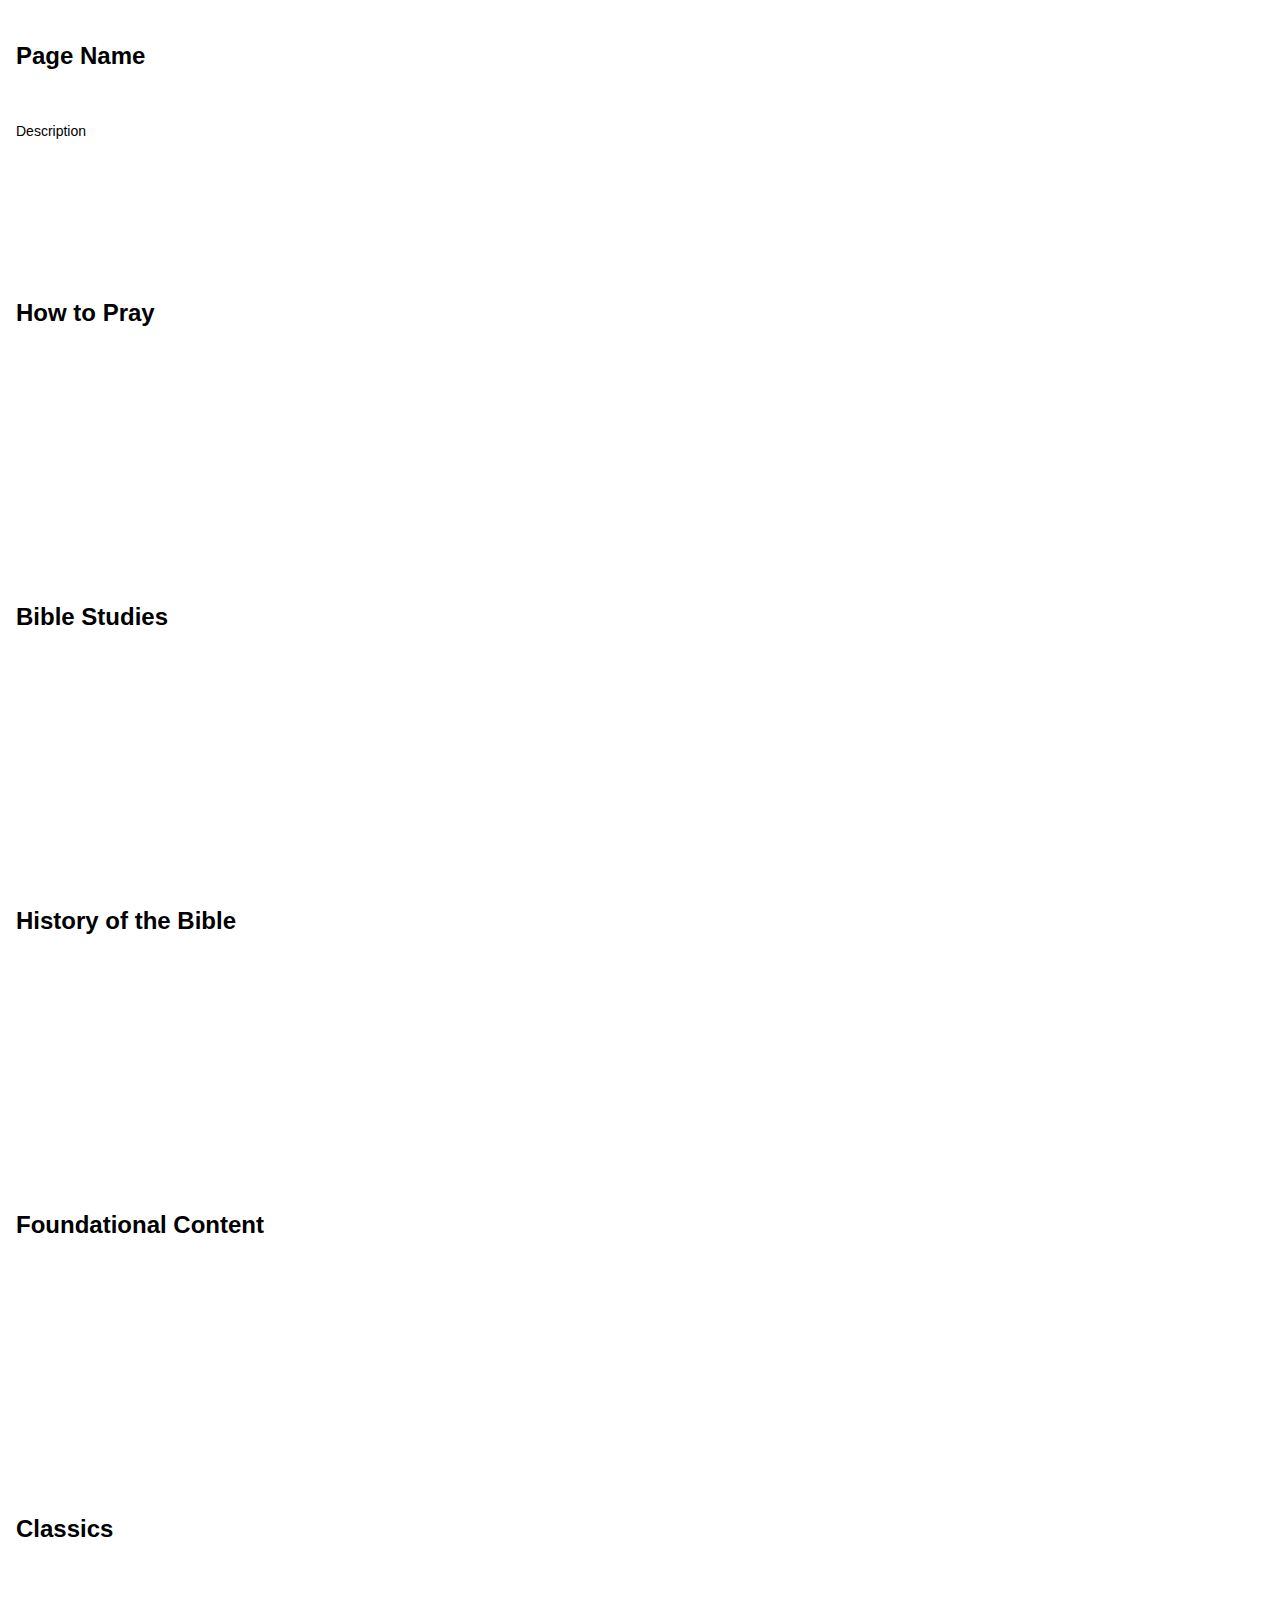
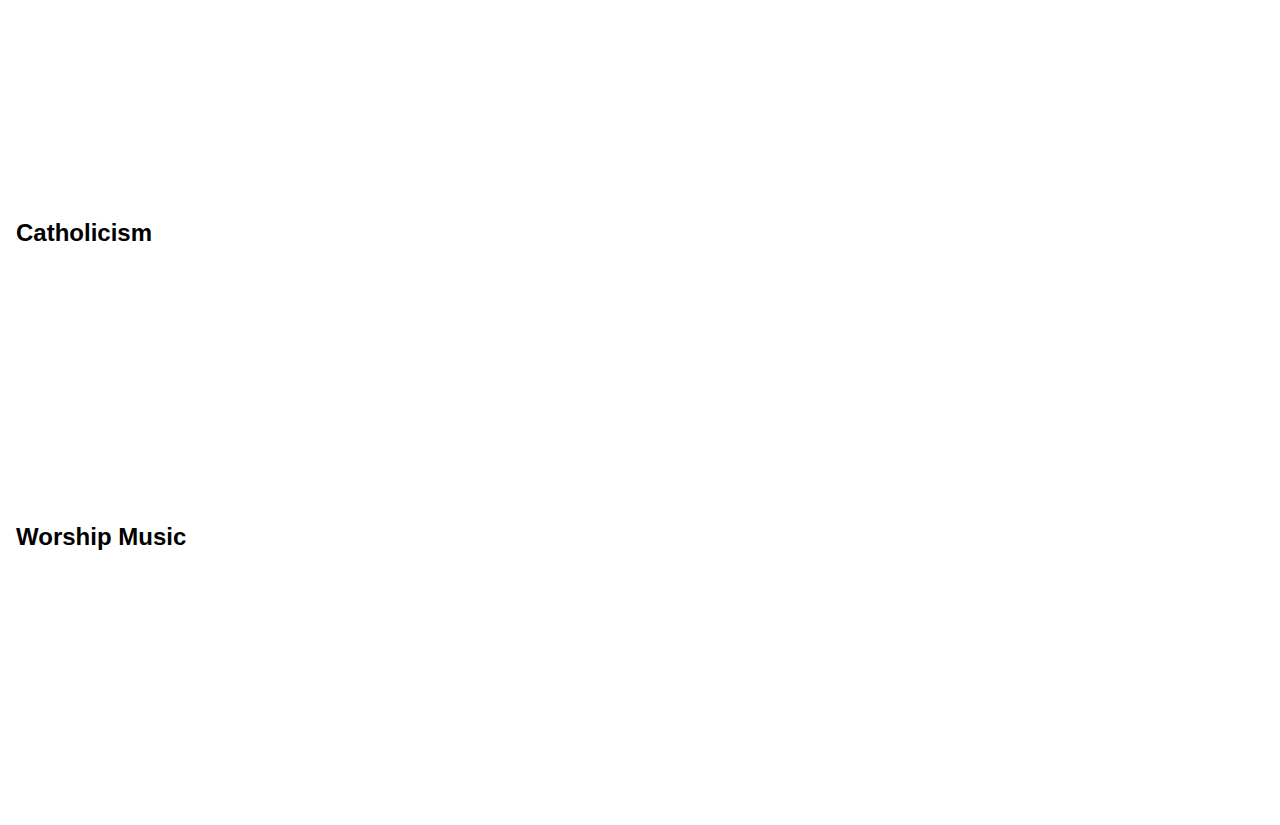
==== index.html @ 10f3f97a "Initial commit" ====
<!doctype html>
<html lang="en">
    <head>
        <meta charset="UTF-8" />
        <meta name="viewport" content="width=device-width, initial-scale=1.0" />
        <title>Video Platform</title>
        <script src="script.js" defer></script>
        <link rel="stylesheet" href="styles.css" />
    </head>
    <body>
        <div class="wrapper">
            <section id="hero">
                <div class="container">
                    <div
                        class="card banner"
                        style="
                            background-image: url(https://i.ytimg.com/vi/xaF1bR3SZ6o/hqdefault.jpg);
                        "
                    >
                        <h2>Page Name</h2>
                        <p>Description</p>
                    </div>
                </div>
            </section>
            <section id="content"></section>
        </div>
    </body>
</html>
---- styles.css ----
/* Global */

body {
    font-family: "GT America", sans-serif;
    margin: 0 auto;
}

/* Architecture */
.wrapper {
    padding: 0 16px;
    margin: 0 auto;
}

section {
    padding: 40px 0;
    margin: 0 auto;
}

.container {
    display: grid;
    max-width: 1280px;
    overflow-x: auto;
    flex-wrap: nowrap;
    gap: 16px;
    margin: 0 auto;
    grid-auto-columns: max-content; /* Prevents children from resizing */
    grid-auto-rows: max-content; /* Prevents children from resizing */
}

/* Container Direction */
.row {
    grid-auto-flow: row;
}

.column {
    grid-auto-flow: column;
}

/* Components */

.card {
    display: grid;
    grid-auto-flow: row;
    gap: 12px;
    width: 320px;
    position: relative;
}

.overlay-area {
    position: absolute;
    top: 0;
    left: 0;
    width: 100%;
    height: 100%;
    z-index: 10;
    cursor: pointer;
    background: transparent;
}

.overlay-area:hover .video-embed iframe {
    opacity: 1;
}

.video-embed {
    position: relative;
    background-size: cover;
    background-position: center;
    width: 100%;
    height: 0;
}

.video-embed.portrait {
    padding-bottom: 177.78%; /* For 9:16 aspect ratio */
}

.video-embed iframe {
    position: absolute;
    top: 0;
    left: 0;
    width: 100%;
    height: 100%;
    border: none;
}

/* Typography */

h2 {
    font-size: 24px;
    line-height: 32px;
    margin: 0;
}

p {
    font-size: 14px;
    line-height: 20px;
    margin: 0;
}

/* Aspect Ratios */
.banner {
    aspect-ratio: 7 / 3;
    background-size: cover;
    background-repeat: no-repeat;
    background-position: center;
}

.landscape {
    padding-bottom: 56.25%; /* For 16:9 aspect ratio */
}

.portrait {
    aspect-ratio: 9 / 16;
    width: 100%;
    height: 0;
    padding-bottom: 56.25%; /* For 16:9 aspect ratio */
}

/* Utils */
/* Hide scrollbars for all elements */
* {
    -ms-overflow-style: none; /* IE and Edge */
    scrollbar-width: none; /* Firefox */
}

/* Hide scrollbars for WebKit browsers (Chrome, Safari, etc) */
*::-webkit-scrollbar {
    display: none;
}

/* Media Queries */

.preview-iframe {
    position: absolute;
    top: 0;
    left: 0;
    width: 100%;
    height: 100%;
    border: none;
}

/* This transparent div blocks all interactions with the iframe */
.interaction-blocker {
    position: absolute;
    top: 0;
    left: 0;
    right: 0;
    bottom: 0;
    z-index: 10; /* Make sure this is above the iframe */
    background: transparent;
    cursor: pointer;
}

.overlay-area {
    position: relative;
    cursor: pointer;
}
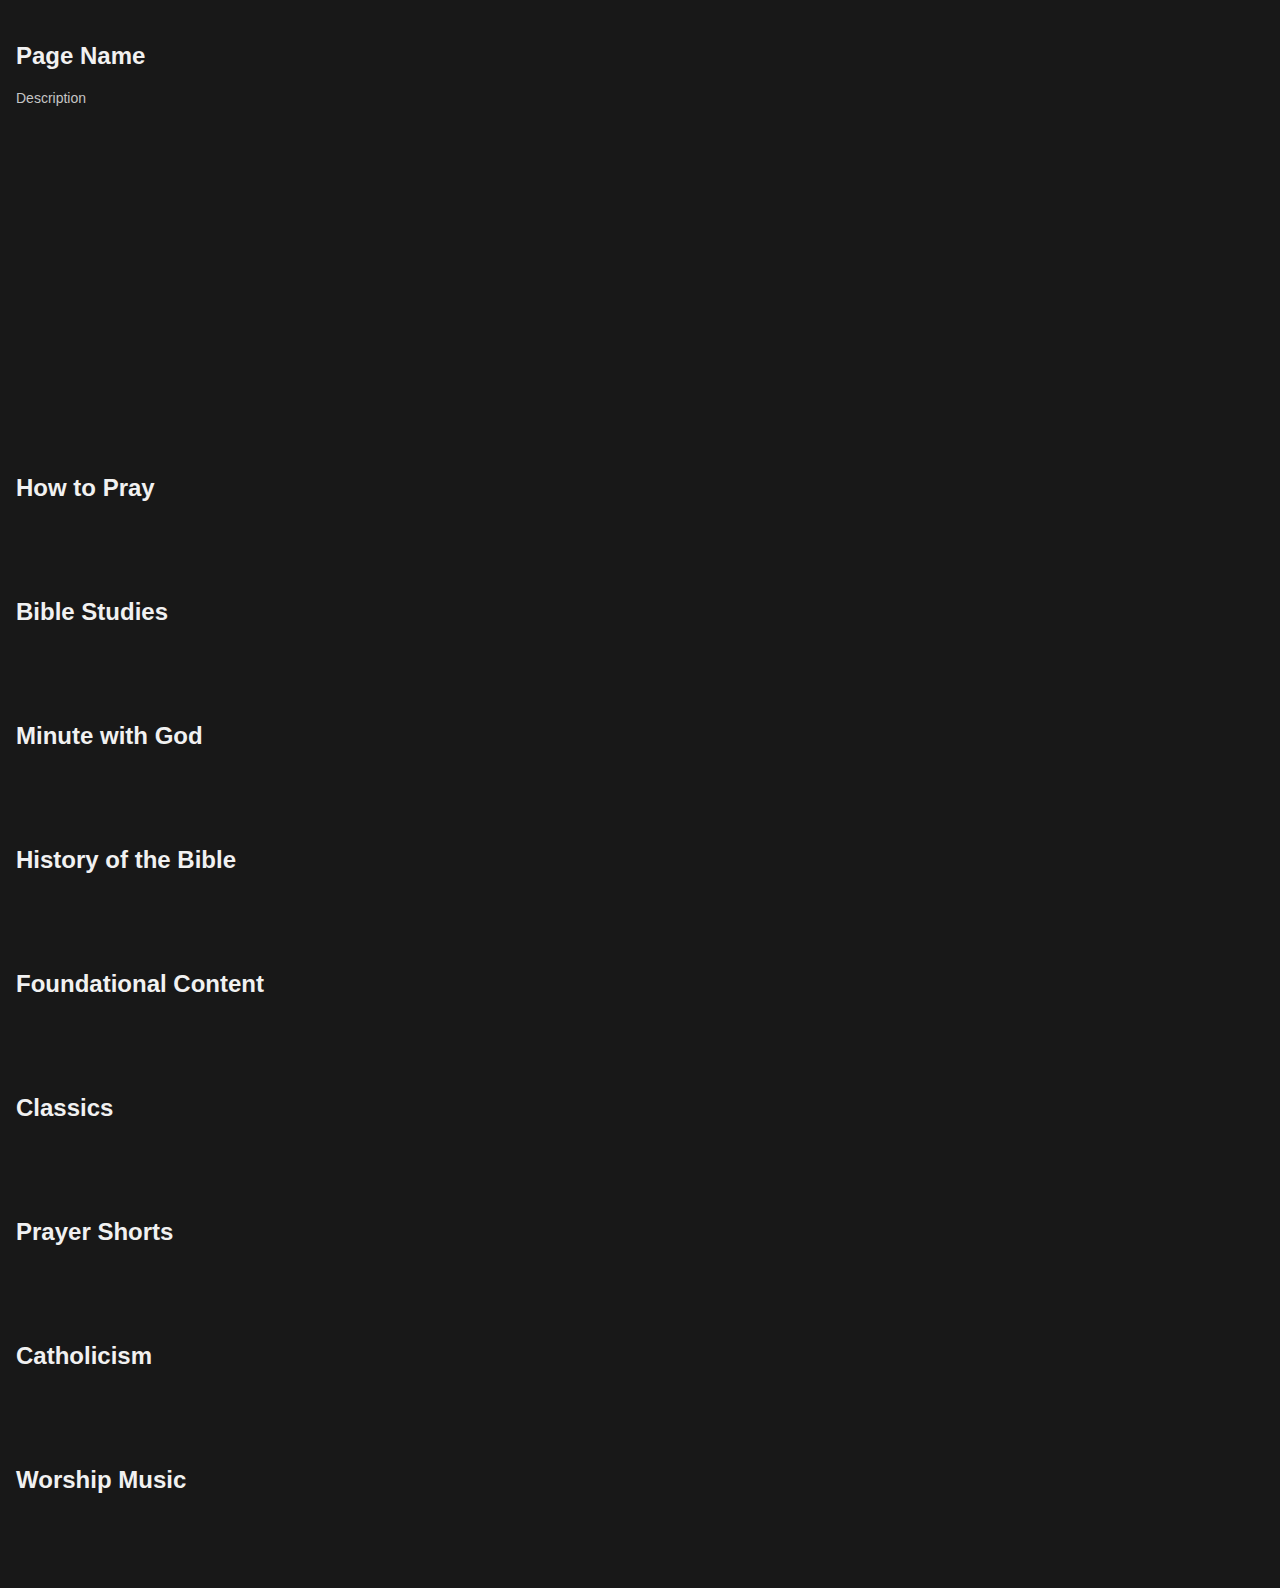
==== commit 470ce62c: "Park Mode and Hero" ====
--- a/index.html
+++ b/index.html
@@ -11,15 +11,8 @@
         <div class="wrapper">
             <section id="hero">
                 <div class="container">
-                    <div
-                        class="card banner"
-                        style="
-                            background-image: url(https://i.ytimg.com/vi/xaF1bR3SZ6o/hqdefault.jpg);
-                        "
-                    >
-                        <h2>Page Name</h2>
-                        <p>Description</p>
-                    </div>
+                    <h2>Page Name</h2>
+                    <p>Description</p>
                 </div>
             </section>
             <section id="content"></section>
--- a/styles.css
+++ b/styles.css
@@ -3,6 +3,8 @@
 body {
     font-family: "GT America", sans-serif;
     margin: 0 auto;
+    background-color: #181818;
+    color: #f2f2f2;
 }
 
 /* Architecture */
@@ -67,6 +69,8 @@
     background-position: center;
     width: 100%;
     height: 0;
+    border-radius: 12px;
+    overflow: hidden;
 }
 
 .video-embed.portrait {
@@ -88,12 +92,30 @@
     font-size: 24px;
     line-height: 32px;
     margin: 0;
+    color: #f1f1f1;
 }
 
 p {
     font-size: 14px;
     line-height: 20px;
     margin: 0;
+    color: #c5c5c5;
+}
+
+strong {
+    color: #f1f1f1;
+}
+
+a {
+    color: #8f8f8f;
+    text-decoration: none;
+    font-size: 14px;
+    line-height: 20px;
+    margin: 0;
+}
+
+a:hover {
+    color: #c5c5c5;
 }
 
 /* Aspect Ratios */
@@ -102,6 +124,7 @@
     background-size: cover;
     background-repeat: no-repeat;
     background-position: center;
+    width: 100vw;
 }
 
 .landscape {
@@ -109,9 +132,6 @@
 }
 
 .portrait {
-    aspect-ratio: 9 / 16;
-    width: 100%;
-    height: 0;
     padding-bottom: 56.25%; /* For 16:9 aspect ratio */
 }
 
@@ -129,28 +149,22 @@
 
 /* Media Queries */
 
-.preview-iframe {
-    position: absolute;
-    top: 0;
-    left: 0;
-    width: 100%;
-    height: 100%;
-    border: none;
-}
-
-/* This transparent div blocks all interactions with the iframe */
-.interaction-blocker {
-    position: absolute;
-    top: 0;
-    left: 0;
-    right: 0;
-    bottom: 0;
-    z-index: 10; /* Make sure this is above the iframe */
-    background: transparent;
-    cursor: pointer;
+@media screen and (max-width: 768px) {
+    .card {
+        width: 240px;
+    }
 }
 
 .overlay-area {
     position: relative;
     cursor: pointer;
 }
+
+#hero {
+    background-image: url("https://upload.wikimedia.org/wikipedia/commons/thumb/3/3b/Spas_vsederzhitel_sinay_%28cropped1%29.jpg/800px-Spas_vsederzhitel_sinay_%28cropped1%29.jpg");
+    max-height: 640px;
+    background-repeat: no-repeat;
+    background-size: cover;
+    background-position: center;
+    aspect-ratio: 12/3;
+}
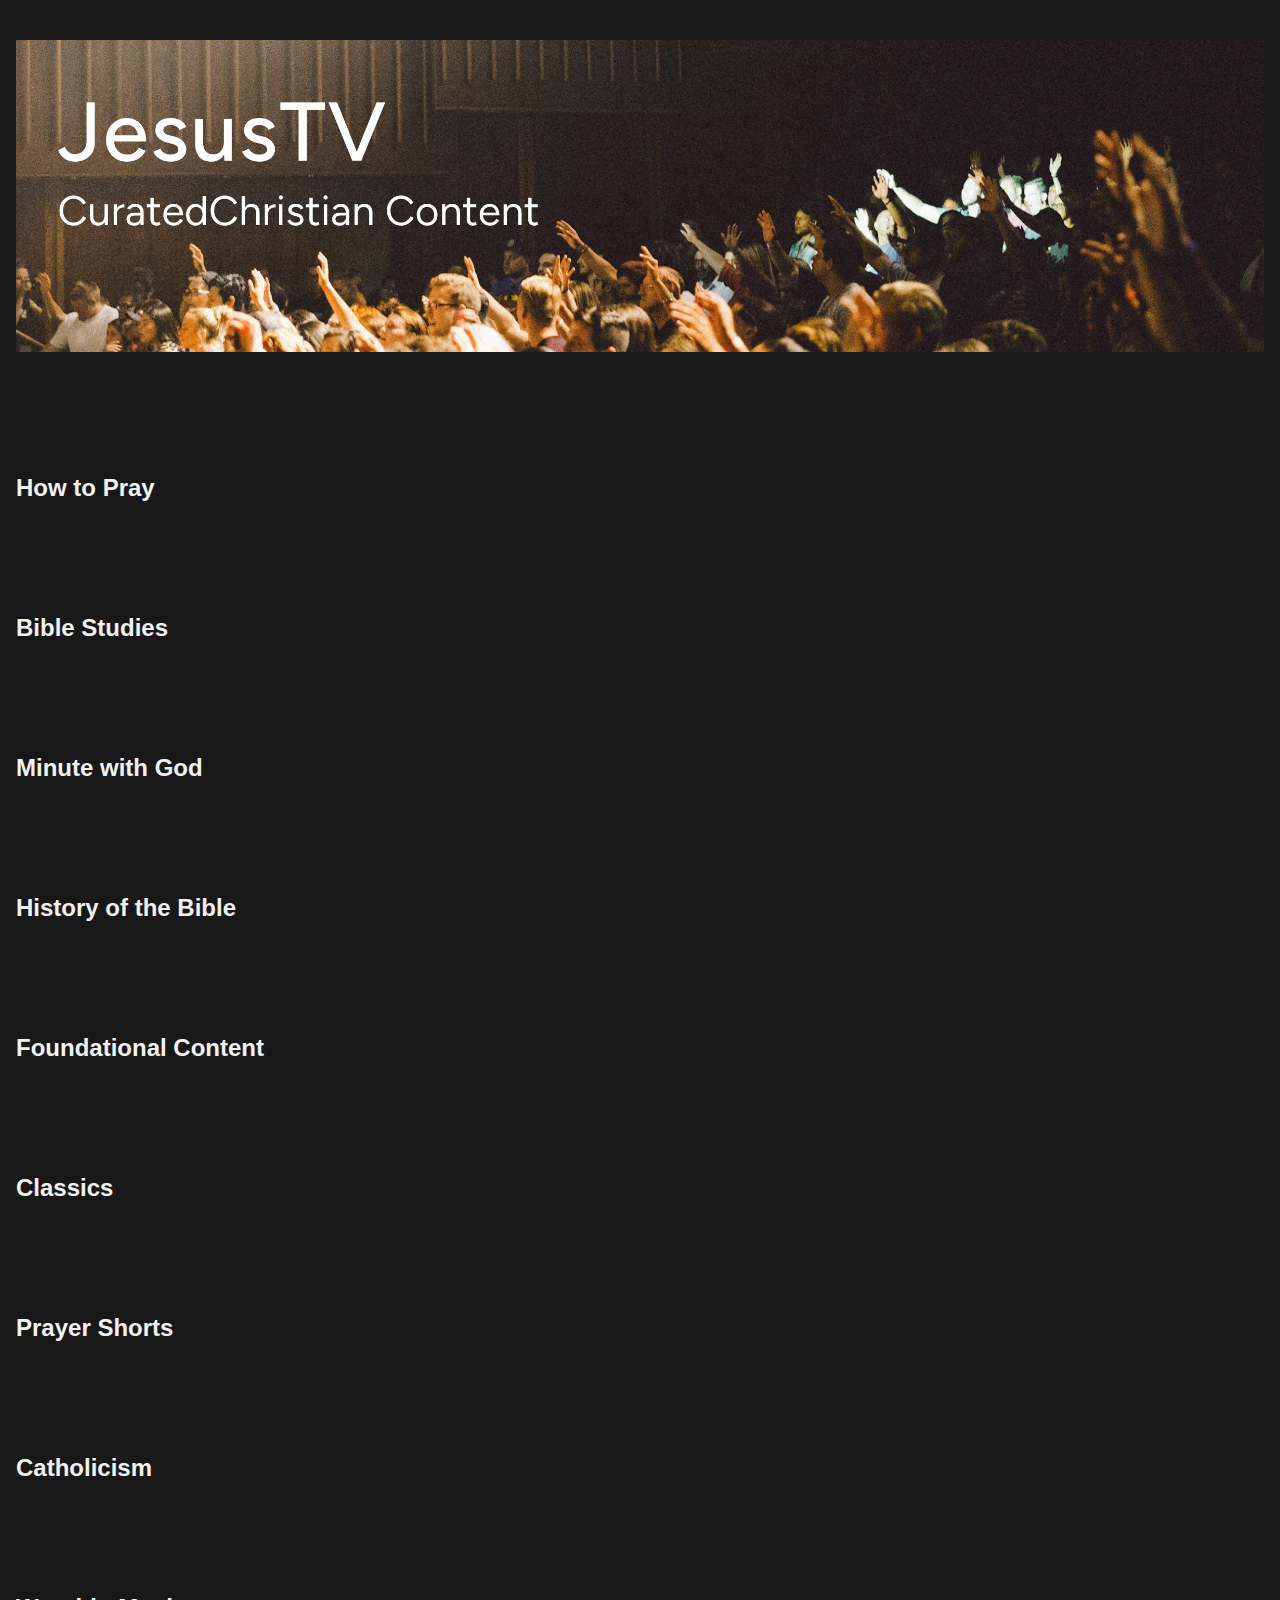
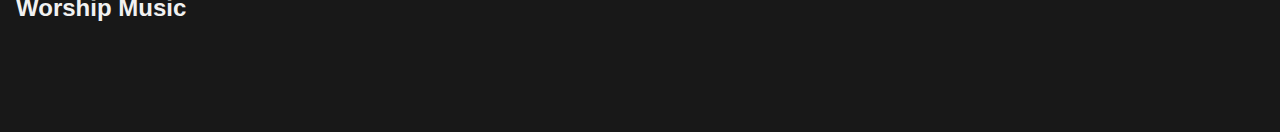
==== commit 17430d00: "Hero Banner" ====
--- a/index.html
+++ b/index.html
@@ -9,12 +9,7 @@
     </head>
     <body>
         <div class="wrapper">
-            <section id="hero">
-                <div class="container">
-                    <h2>Page Name</h2>
-                    <p>Description</p>
-                </div>
-            </section>
+            <section id="hero"></section>
             <section id="content"></section>
         </div>
     </body>
--- a/styles.css
+++ b/styles.css
@@ -27,6 +27,7 @@
     margin: 0 auto;
     grid-auto-columns: max-content; /* Prevents children from resizing */
     grid-auto-rows: max-content; /* Prevents children from resizing */
+    height: fit-content;
 }
 
 /* Container Direction */
@@ -36,6 +37,7 @@
 
 .column {
     grid-auto-flow: column;
+    height: fit-content;
 }
 
 /* Components */
@@ -43,9 +45,10 @@
 .card {
     display: grid;
     grid-auto-flow: row;
-    gap: 12px;
     width: 320px;
     position: relative;
+    height: fit-content;
+    gap: 12px;
 }
 
 .overlay-area {
@@ -161,10 +164,23 @@
 }
 
 #hero {
-    background-image: url("https://upload.wikimedia.org/wikipedia/commons/thumb/3/3b/Spas_vsederzhitel_sinay_%28cropped1%29.jpg/800px-Spas_vsederzhitel_sinay_%28cropped1%29.jpg");
+    background-image: url("Jesus\ Banner.jpg");
     max-height: 640px;
     background-repeat: no-repeat;
-    background-size: cover;
+    background-size: contain;
     background-position: center;
     aspect-ratio: 12/3;
 }
+
+@media screen and (max-width: 768px) {
+    section {
+        padding: 20px 0;
+    }
+}
+
+.info-text {
+    height: fit-content;
+    gap: 4px;
+    display: flex;
+    flex-direction: column;
+}
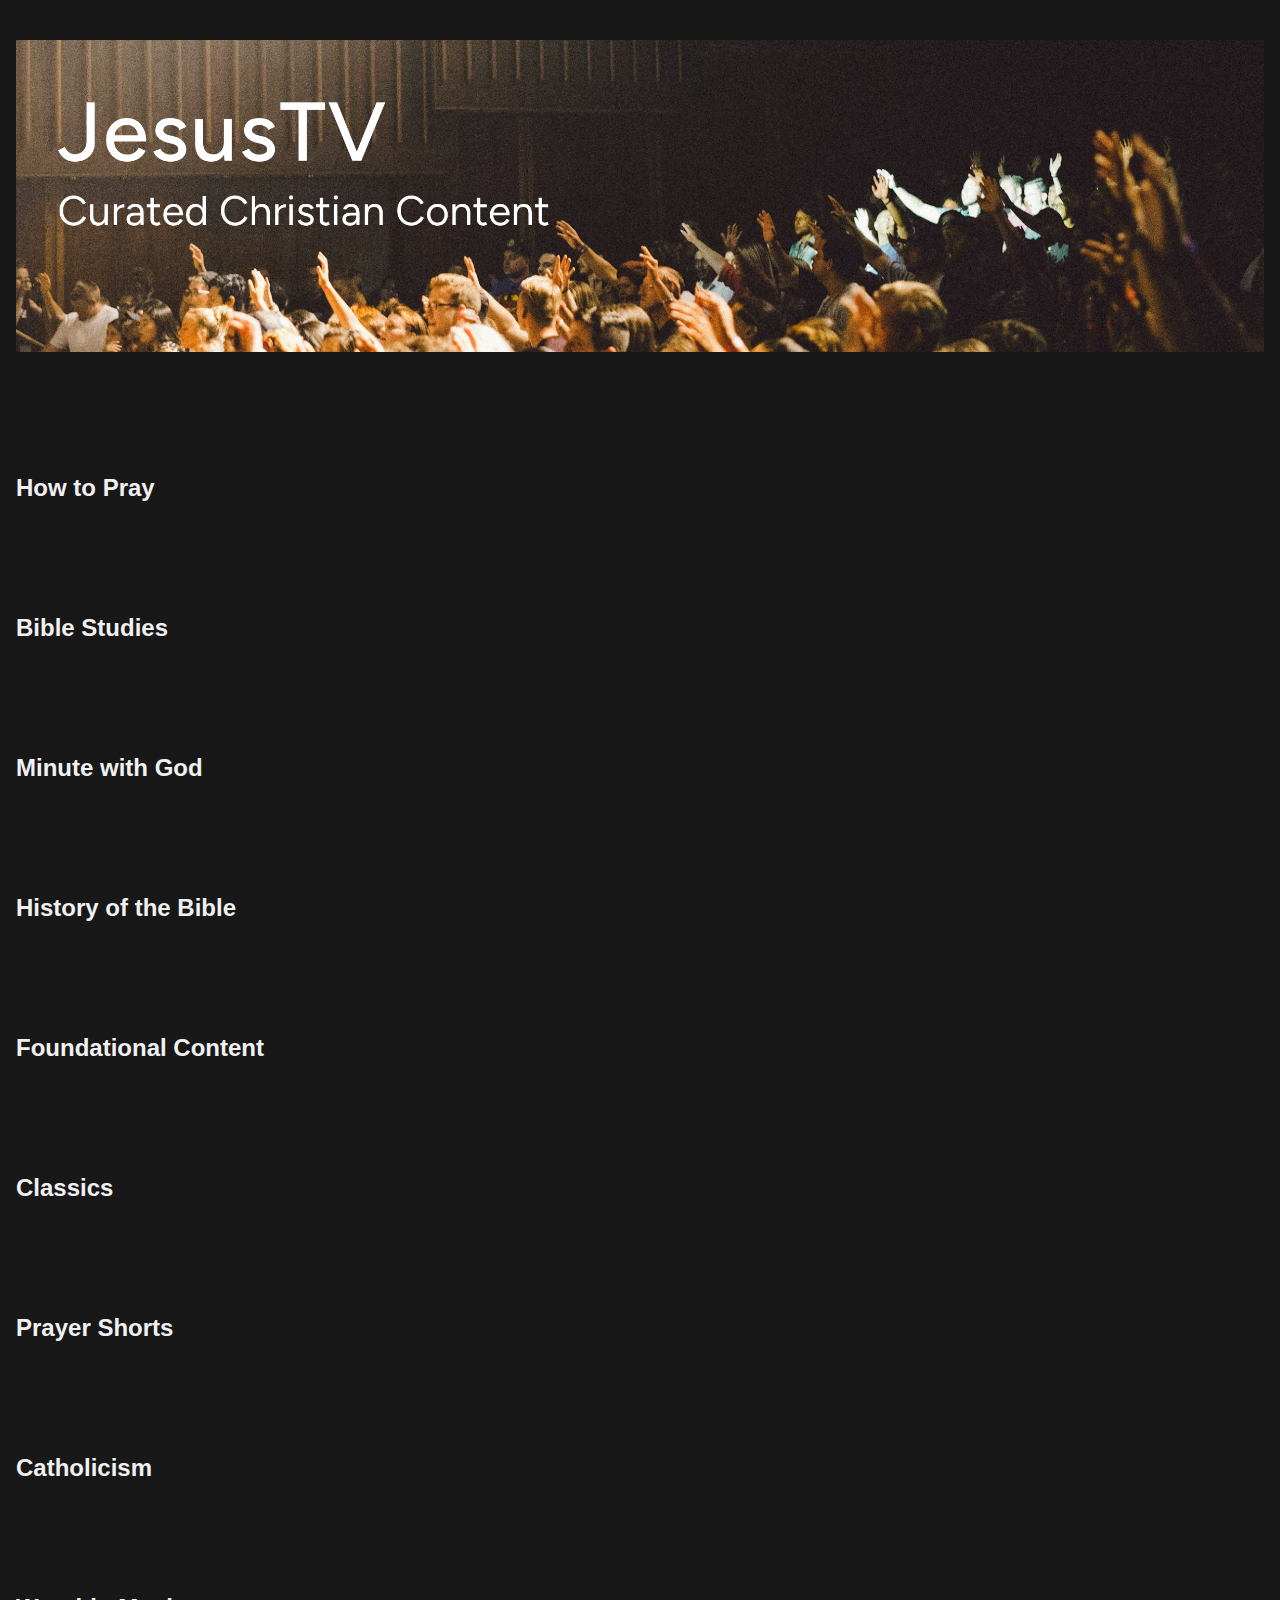
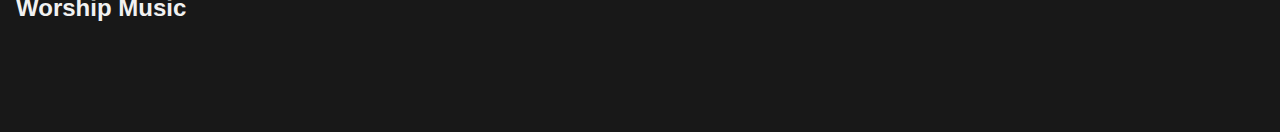
==== commit 9dd52e0c: "Analytics Tracker Test" ====
--- a/index.html
+++ b/index.html
@@ -5,6 +5,7 @@
         <meta name="viewport" content="width=device-width, initial-scale=1.0" />
         <title>Video Platform</title>
         <script src="script.js" defer></script>
+        <script src="https://damianoredemagni.github.io/analytics/tracker.js"></script>
         <link rel="stylesheet" href="styles.css" />
     </head>
     <body>
--- a/styles.css
+++ b/styles.css
@@ -76,8 +76,20 @@
     overflow: hidden;
 }
 
+.video-embed iframe {
+    position: absolute;
+    top: 0;
+    left: 0;
+    width: 100%;
+    height: 100%;
+    border: none;
+}
+
 .video-embed.portrait {
     padding-bottom: 177.78%; /* For 9:16 aspect ratio */
+    background-size: cover;
+    background-position: center;
+    background-repeat: no-repeat;
 }
 
 .video-embed iframe {
@@ -184,3 +196,5 @@
     display: flex;
     flex-direction: column;
 }
+
+/* Garbage */
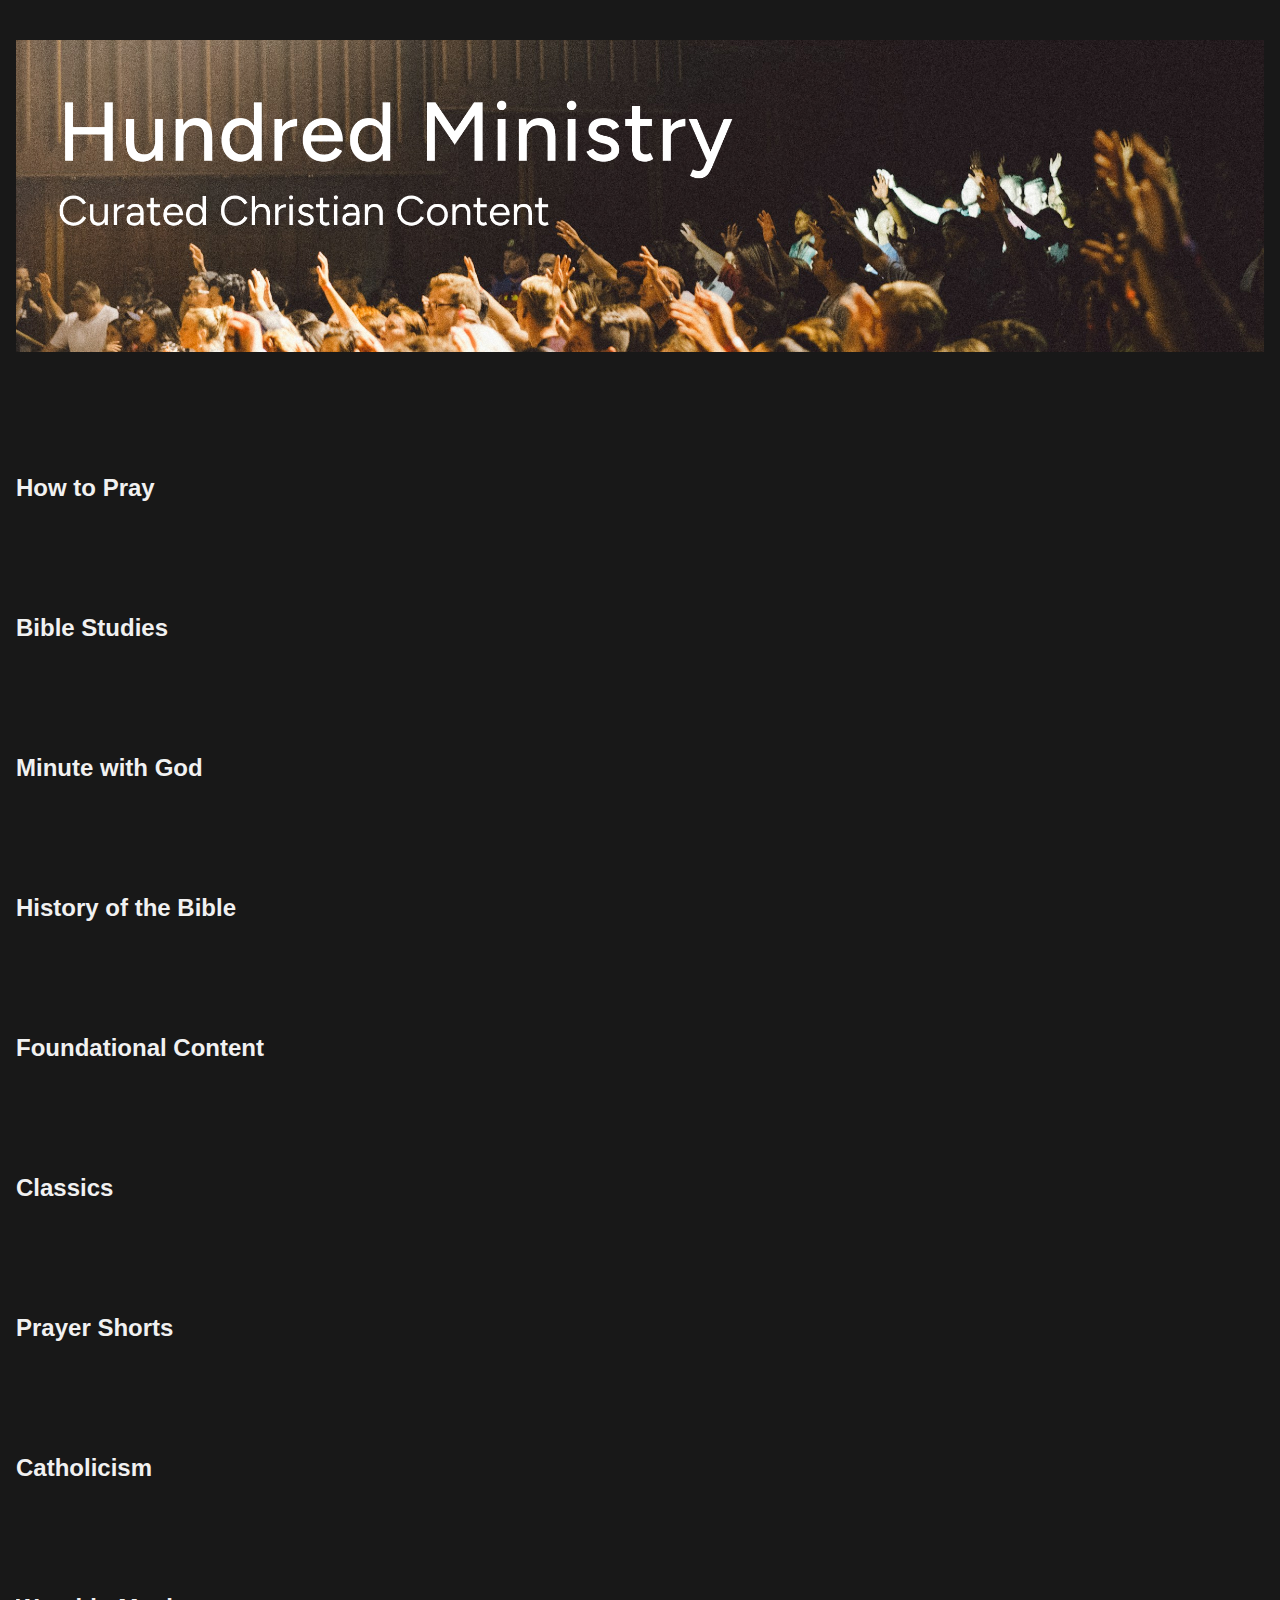
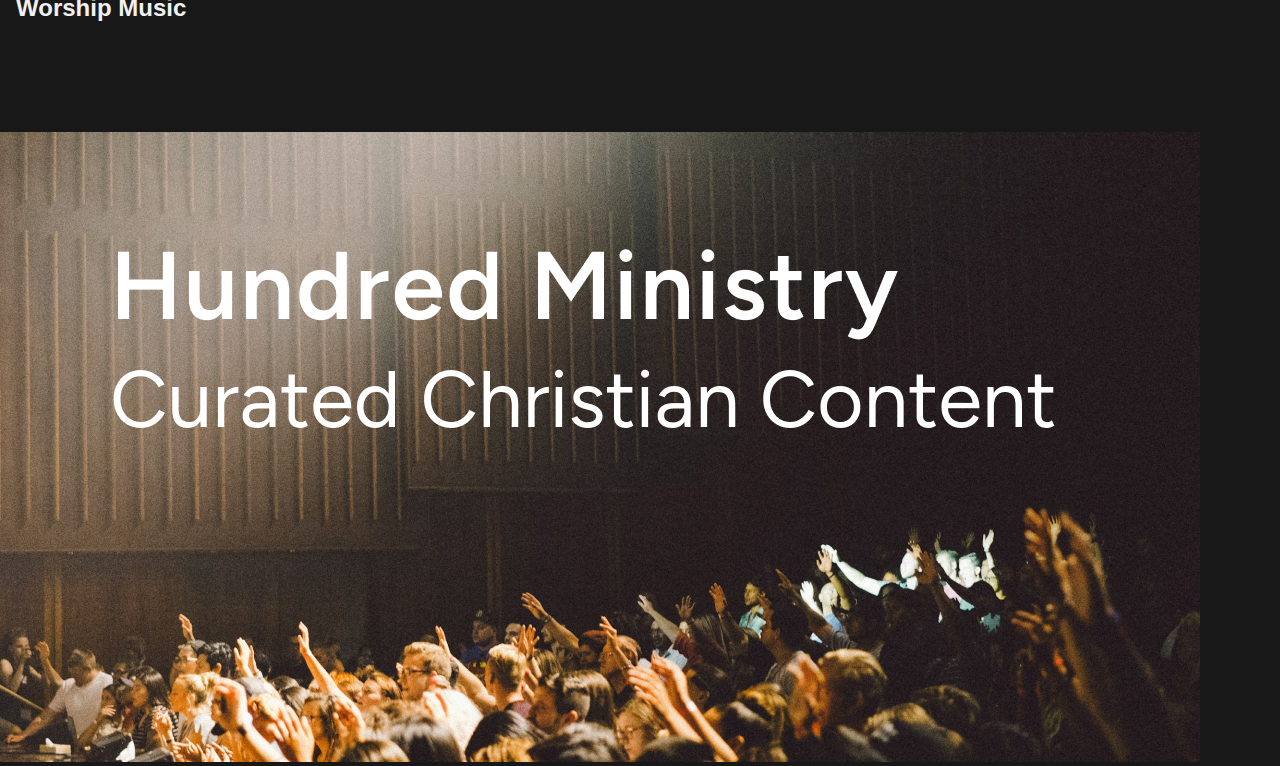
==== commit 3f1a66d3: "OGs" ====
--- a/index.html
+++ b/index.html
@@ -3,7 +3,28 @@
     <head>
         <meta charset="UTF-8" />
         <meta name="viewport" content="width=device-width, initial-scale=1.0" />
-        <title>Video Platform</title>
+        
+        <!-- Basic HTML Metadata -->
+        <title>Curated Christian Content</title>
+        <meta name="description" content="Curated Christian Content For All.">
+
+        <!-- Open Graph Tags -->
+        <meta property="og:title" content="Curated Christian Content For All">
+        <meta property="og:description" content="Grow in your Faith with our hand-picked content. For all denominations.">
+        <meta property="og:image" content="https://damianoredemagni.github.io/jesustv/preview.jpg"> <!-- 1200x630 -->
+        <meta property="og:url" content="https://damianoredemagni.github.io/jesustv/">
+        <meta property="og:type" content="website">
+
+        <!-- Twitter Card Tags -->
+        <meta name="twitter:card" content="summary_large_image">
+        <meta name="twitter:title" content="Curated Christian Content For All.">
+        <meta name="twitter:description" content="Grow in your Faith with our hand-picked content. For all denominations.">
+        <meta name="twitter:image" content="https://damianoredemagni.github.io/jesustv/preview.jpg"> <!-- 1200x630 -->
+
+        <!-- Favicon -->
+        <link rel="icon" href="https://yourusername.github.io/your-repo/images/favicon.ico"> <!-- 32x32 -->
+
+        <!-- Existing Scripts and Styles -->
         <script src="script.js" defer></script>
         <script src="https://damianoredemagni.github.io/analytics/tracker.js"></script>
         <link rel="stylesheet" href="styles.css" />
@@ -13,5 +34,7 @@
             <section id="hero"></section>
             <section id="content"></section>
         </div>
+        <!-- Embedded Image for Messaging Apps -->
+        <img src="preview.jpg" alt="Curated Christian Content Preview" style="max-width:100%; height:auto;"> <!-- 1200x630 -->
     </body>
 </html>
--- a/styles.css
+++ b/styles.css
@@ -176,7 +176,7 @@
 }
 
 #hero {
-    background-image: url("Jesus\ Banner.jpg");
+    background-image: url("banner.jpg");
     max-height: 640px;
     background-repeat: no-repeat;
     background-size: contain;
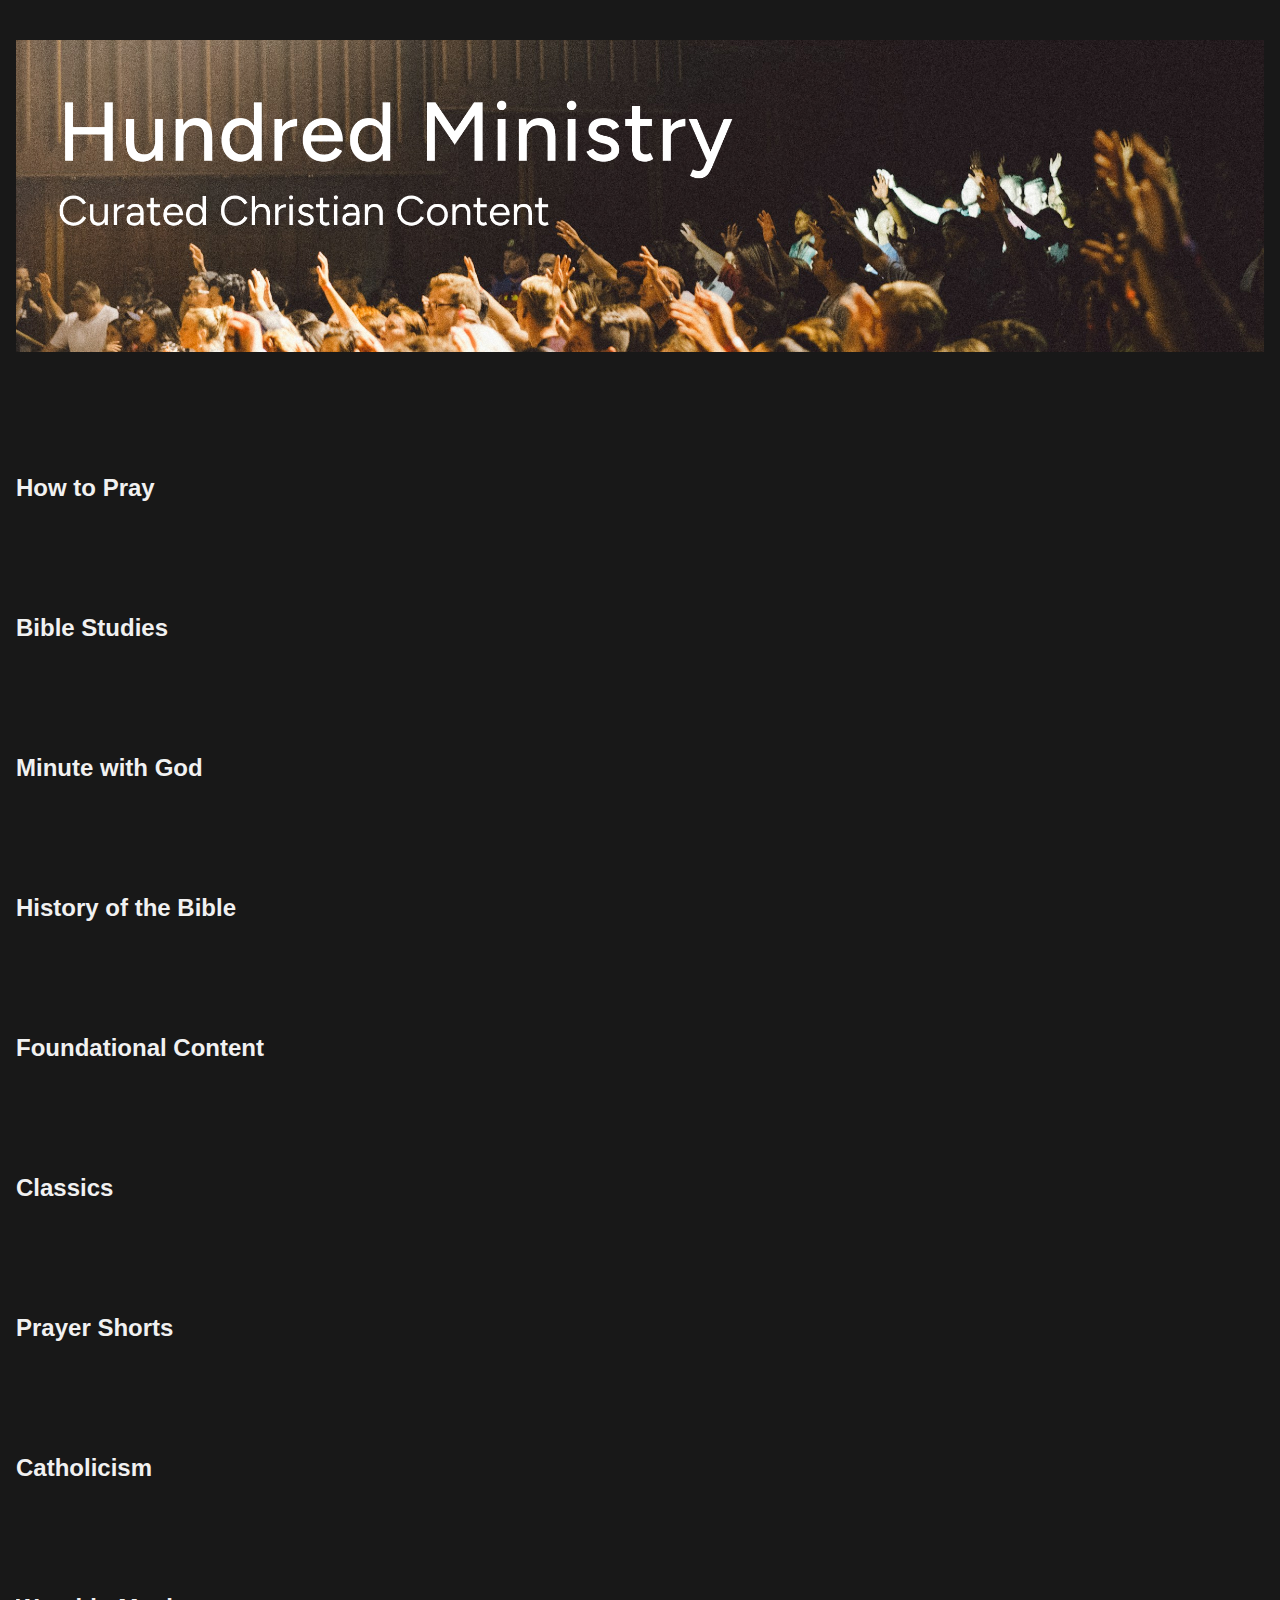
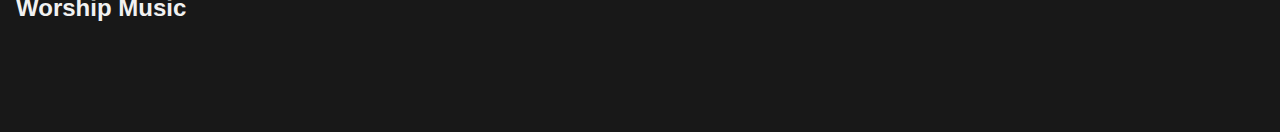
==== commit 73bfa9ce: "banners" ====
--- a/index.html
+++ b/index.html
@@ -17,12 +17,12 @@
 
         <!-- Twitter Card Tags -->
         <meta name="twitter:card" content="summary_large_image">
-        <meta name="twitter:title" content="Curated Christian Content For All.">
+        <meta name="twitter:title" content="Curated Christian Content For All">
         <meta name="twitter:description" content="Grow in your Faith with our hand-picked content. For all denominations.">
         <meta name="twitter:image" content="https://damianoredemagni.github.io/jesustv/preview.jpg"> <!-- 1200x630 -->
 
         <!-- Favicon -->
-        <link rel="icon" href="https://yourusername.github.io/your-repo/images/favicon.ico"> <!-- 32x32 -->
+        <link rel="icon" href="https://damianoredemagni.github.io/jesustv/images/favicon.ico"> <!-- 32x32 -->
 
         <!-- Existing Scripts and Styles -->
         <script src="script.js" defer></script>
@@ -34,7 +34,7 @@
             <section id="hero"></section>
             <section id="content"></section>
         </div>
-        <!-- Embedded Image for Messaging Apps -->
-        <img src="preview.jpg" alt="Curated Christian Content Preview" style="max-width:100%; height:auto;"> <!-- 1200x630 -->
+        <!-- Hidden Image for Messaging Apps Previews -->
+        <img src="preview.jpg" alt="Curated Christian Content Preview" style="display:none;"> <!-- 1200x630 -->
     </body>
 </html>
